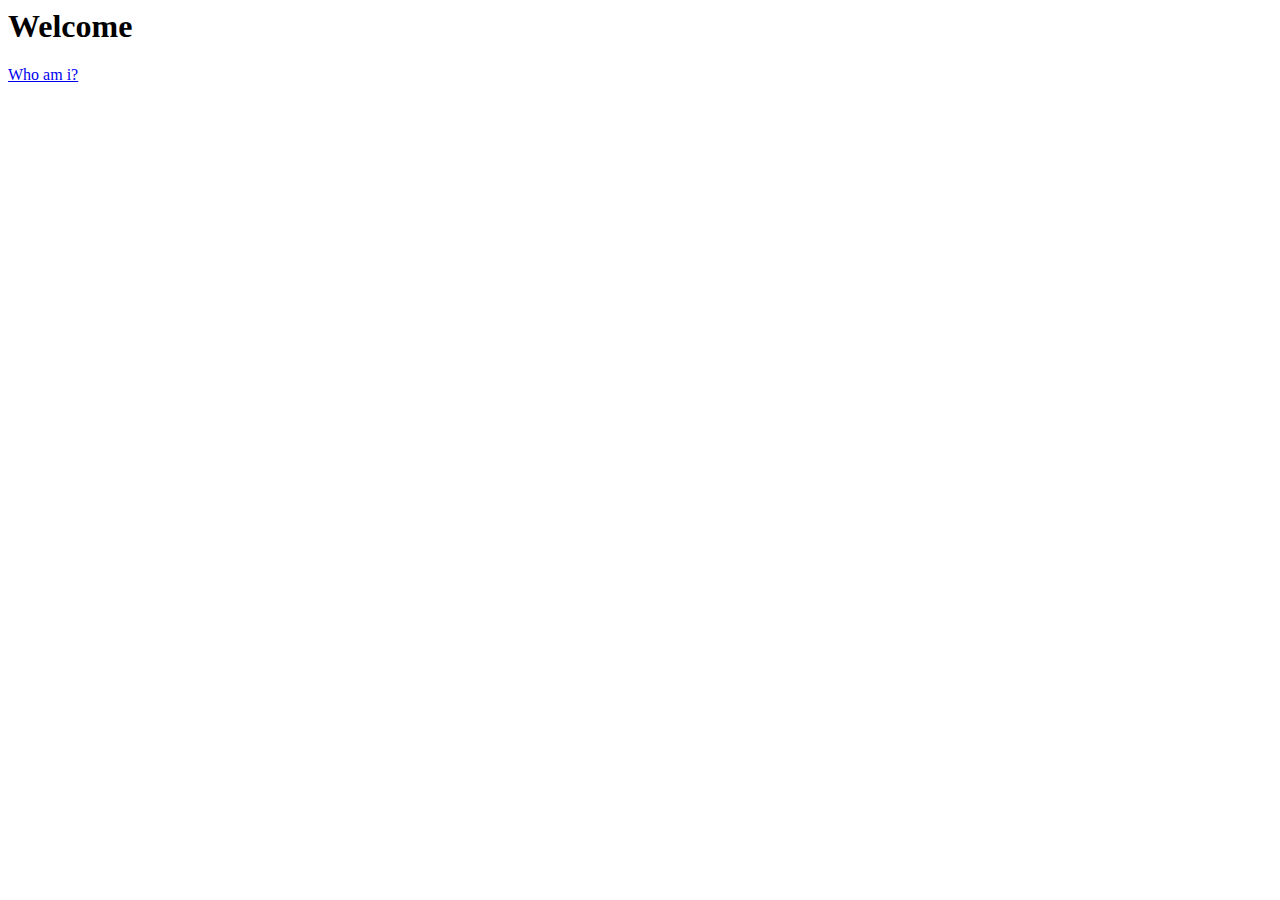
==== index.html @ dae98027 "added files" ====
<html lang="en">
<head>
    <meta charset="UTF-8">
    <meta name="viewport" content="width=device-width, initial-scale=1.0">
    <title>Welcome</title>
</head>
<body>

    <h1>Welcome</h1>

    <a href="./profile.html">Who am i?</a>
    
</body>
</html>
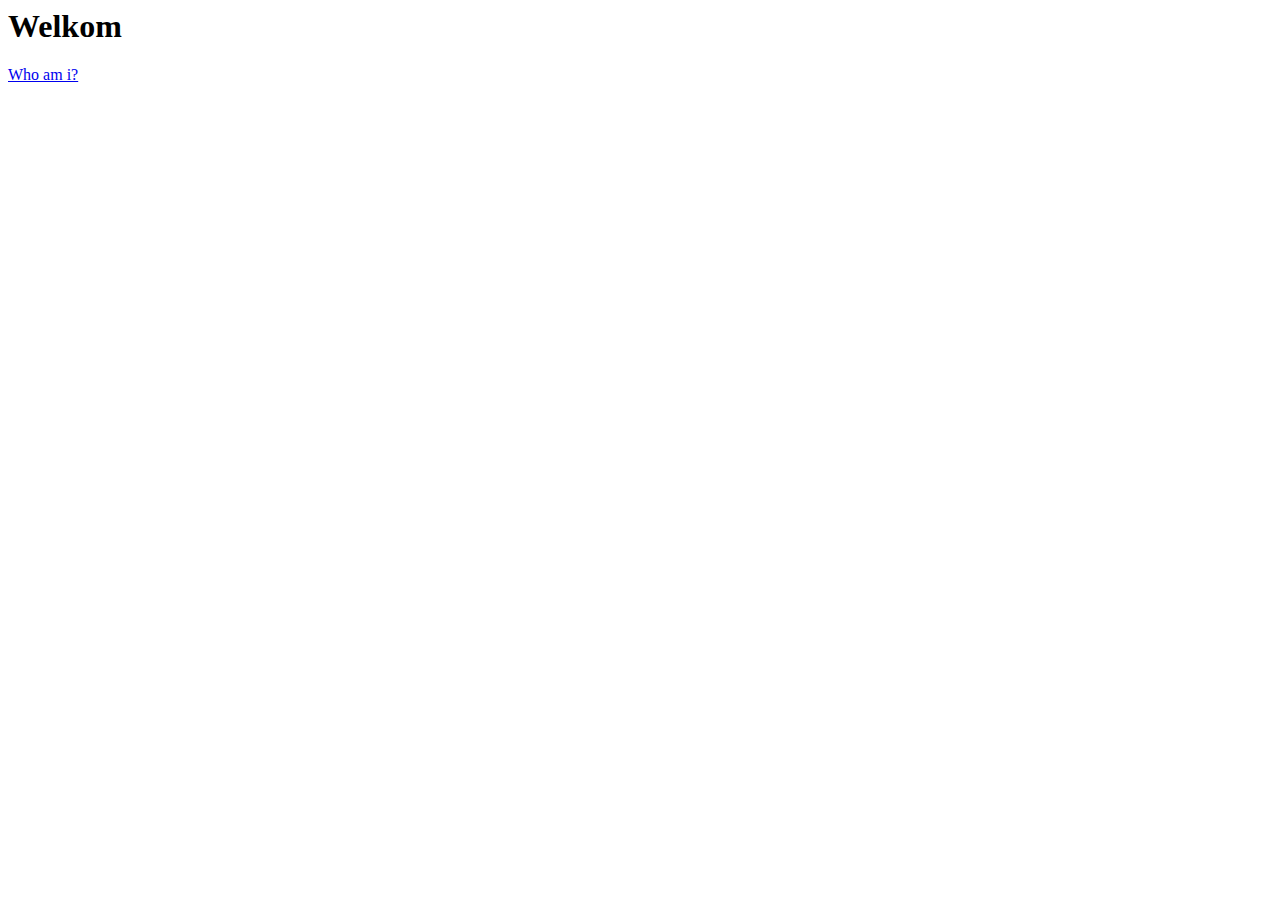
==== commit c7ae3151: "created files" ====
--- a/index.html
+++ b/index.html
@@ -6,7 +6,7 @@
 </head>
 <body>
 
-    <h1>Welcome</h1>
+    <h1>Welkom</h1>
 
     <a href="./profile.html">Who am i?</a>
     
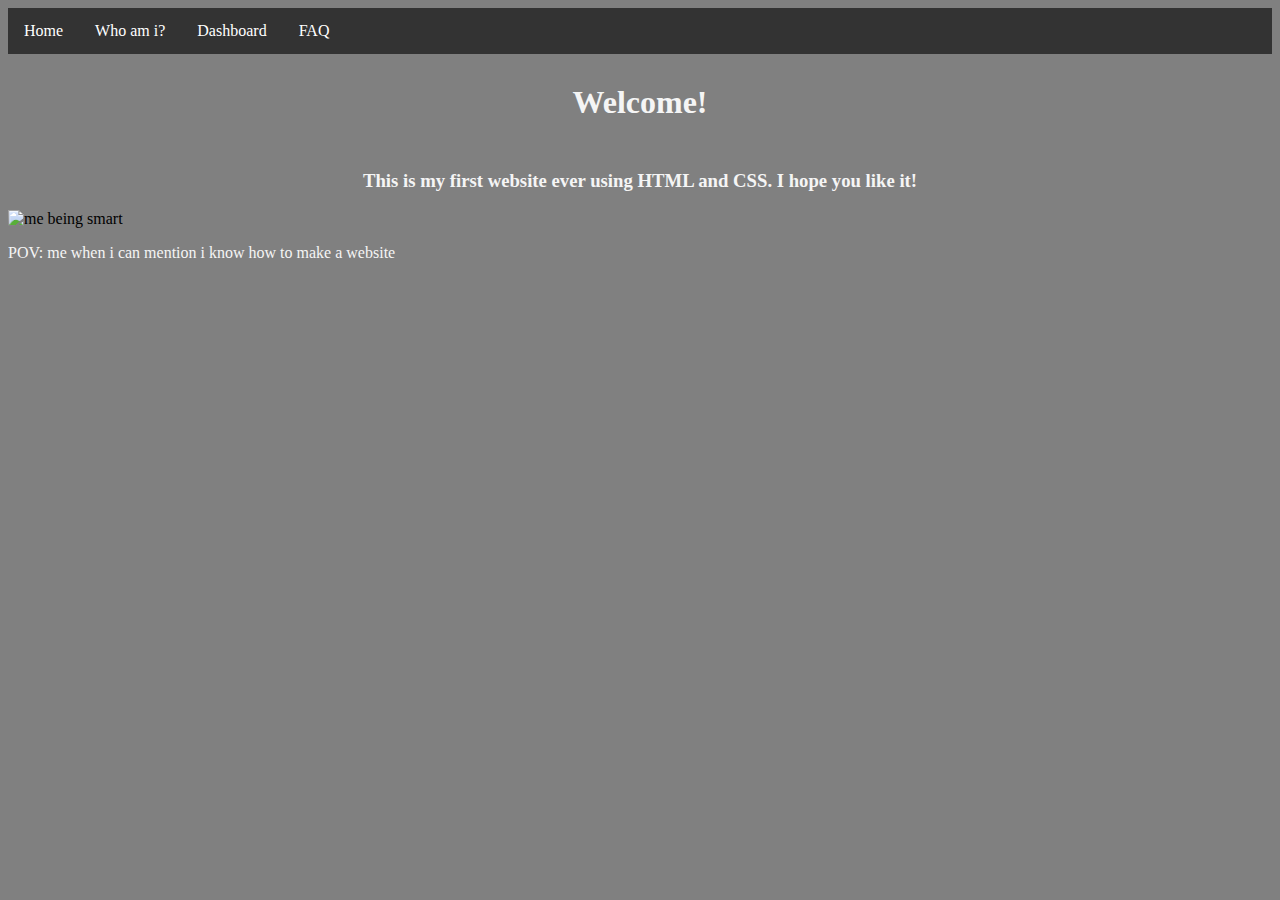
==== commit eace3d79: "New site" ====
--- a/index.html
+++ b/index.html
@@ -1,14 +1,35 @@
 <html lang="en">
+
 <head>
     <meta charset="UTF-8">
     <meta name="viewport" content="width=device-width, initial-scale=1.0">
     <title>Welcome</title>
+    <link rel="stylesheet" <a href="styles.css"></a>
 </head>
+
 <body>
+    <nav>
+        <ul>
+            <li> <a href="./index.html">Home</a></li>
+            <li> <a href="./profile.html">Who am i?</a></li>
+            <li> <a href="./dashboard.html">Dashboard</a></li>
+            <li> <a href="faq.html">FAQ</a></li>
+        </ul>
+    </nav>
 
-    <h1>Welkom</h1>
+    <h1>Welcome!</h1>
 
-    <a href="./profile.html">Who am i?</a>
-    
+    <div id="home">
+        <h3>This is my first website ever using HTML and CSS. I hope you like it!</h3>
+    </div>
+
+
+    <img src="https://www.bing.com/th/id/OGC.b4dd38e57ee02d457e92738e7e9efc3a?pid=1.7&rurl=https%3a%2f%2fi.pinimg.com%2foriginals%2f2b%2f1a%2f71%2f2b1a714182a6d0558d33f8c61f3d00b4.gif&ehk=LZHbODs%2fkM2EZXRqXpIe6qG8pcRn2qqz3tge6xjWWOI%3d"
+        alt="me being smart">
+    <p>POV: me when i can mention i know how to make a website</p>
+
+
+
 </body>
+
 </html>--- a/styles.css
+++ b/styles.css
@@ -0,0 +1,58 @@
+h1 {
+    text-align: center;
+    color: whitesmoke;
+    }
+    
+    body { 
+        background-color:gray;
+    }
+
+   nav ul {
+        list-style-type: none;
+        margin: 0;
+        padding: 0;
+        overflow: hidden;
+        background-color: #333;
+      }
+      
+     nav li {
+        float: left;
+      }
+      
+      nav li a {
+        display: block;
+        color: white;
+        text-align: center;
+        padding: 14px 16px;
+        text-decoration: none;
+      }
+      
+      nav li a:hover {
+        background-color: #111;
+      }
+
+      h1 {
+    background-image: url(https://th.bing.com/th/id/OIP.486Cfd6JuibF1D__qGSIFAHaEo?pid=ImgDet&rs=1);
+    margin: 0;
+    max-height: fit-content;
+    padding: 30px;
+    }
+
+      #bio {
+        color: whitesmoke;
+        text-align: center;       
+      }
+
+      #home {
+        text-align: center;
+        color: whitesmoke;
+      }
+
+      #WDM {
+        text-align: left;
+        color: whitesmoke;
+      }
+
+    p {
+    color: whitesmoke;
+     }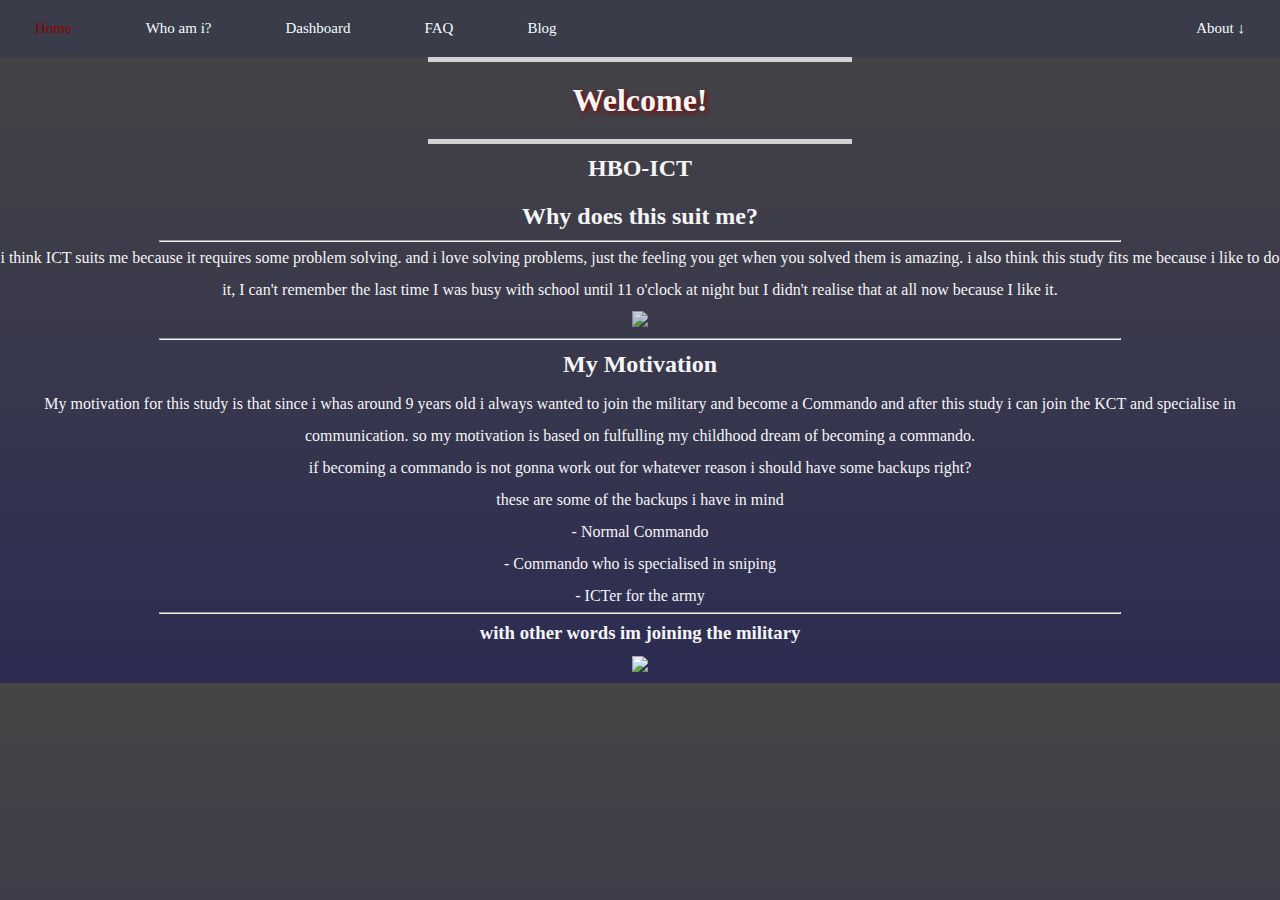
==== commit f8fe0dd2: "Yes" ====
--- a/index.html
+++ b/index.html
@@ -1,34 +1,78 @@
+<!DOCTYPE html>
 <html lang="en">
 
 <head>
     <meta charset="UTF-8">
     <meta name="viewport" content="width=device-width, initial-scale=1.0">
     <title>Welcome</title>
-    <link rel="stylesheet" <a href="styles.css"></a>
+    <link rel="stylesheet" href="styles.css">
 </head>
-
 <body>
     <nav>
         <ul>
-            <li> <a href="./index.html">Home</a></li>
+            <li> <a style="color: darkred;" href="./index.html">Home</a></li>
             <li> <a href="./profile.html">Who am i?</a></li>
             <li> <a href="./dashboard.html">Dashboard</a></li>
             <li> <a href="faq.html">FAQ</a></li>
-        </ul>
+            <li> <a href="./blog.html">Blog</a></li>
+            <li style="float: right;"> <a href="./about.html">About ↓</a>
+                <ul class="dropdown">
+                    <li> <a href="https://hz.nl/en/about-hz/organisation/regulations-and-documents#panel1945070">Course
+                            and Examination Regulations</a></li>
+                    <li> <a
+                            href="https://hz.nl/uploads/documents/1.4-Over-de-HZ/1.4.3.-Regelingen-en-documenten/OERS/2021-2022/11.-Uitvoeringsregeling-OER-ICT-Voltijd-2021-2022.pdf">Implementation
+                            Regulations</a></li>
+                    <li> <a
+                            href="https://glaze-donut-5a5.notion.site/Assignment-Specification-661c5ac5d7494328a58be61d00dd41e4">Assignment
+                            specification</a></li>
+                    <li> <a
+                            href="https://teams.microsoft.com/l/team/19%3a827654897ab746089c081f24aff1c984%40thread.skype/conversations?groupId=337e8cca-f67d-4132-9fa9-b0c761bbeb94&tenantId=4c16deb3-342d-4fca-bcd5-b1429308034c">Teams
+                            environment</a></li>
+                    <li> <a href="https://hz.osiris-student.nl/#/voortgang/">Study progress</a></li>
+                    <li> <a href="https://github.com/HZ-HBO-ICT">Github</a></li>
+                </ul>
+            </li>
     </nav>
 
     <h1>Welcome!</h1>
 
+
     <div id="home">
-        <h3>This is my first website ever using HTML and CSS. I hope you like it!</h3>
-    </div>
 
+        <h2>HBO-ICT</h2>
+        <h2>Why does this suit me?</h2>
 
-    <img src="https://www.bing.com/th/id/OGC.b4dd38e57ee02d457e92738e7e9efc3a?pid=1.7&rurl=https%3a%2f%2fi.pinimg.com%2foriginals%2f2b%2f1a%2f71%2f2b1a714182a6d0558d33f8c61f3d00b4.gif&ehk=LZHbODs%2fkM2EZXRqXpIe6qG8pcRn2qqz3tge6xjWWOI%3d"
-        alt="me being smart">
-    <p>POV: me when i can mention i know how to make a website</p>
+        <hr>
 
+        <p>i think ICT suits me because it requires some problem solving. and i love solving problems, just the feeling
+            you get when you solved them is amazing. i also think this study fits me because i like to do it, I can't
+            remember the last time I was busy with school until 11 o'clock at night but I didn't realise that at all now
+            because I like it.</p>
+        <img id="meme"
+            src="https://th.bing.com/th/id/OIP.zXKvO786PPMrsqVSu2n3ygHaHR?w=177&h=180&c=7&r=0&o=5&dpr=2.5&pid=1.7">
 
+        <hr>
+
+        <h2>My Motivation</h2>
+
+        <p>My motivation for this study is that since i whas around 9 years old i always wanted to
+            join the military and become a Commando and after this study i can join the KCT and specialise in
+            communication. so
+            my motivation is based on fulfulling my childhood dream of becoming a commando.</p>
+
+        <p>if becoming a commando is not gonna work out for whatever reason i should have some backups right?</p>
+        <p>these are some of the backups i have in mind</p>
+        <ul>
+            <li>- Normal Commando</li>
+            <li>- Commando who is specialised in sniping</li>
+            <li>- ICTer for the army</li>
+        </ul>
+
+        <hr>
+
+        <h3>with other words im joining the military</h3>
+
+        <img src="https://th.bing.com/th/id/OIP.UMQwIHNusmsAuW41uVe6RAHaG2?w=194&h=180&c=7&r=0&o=5&dpr=2.5&pid=1.7">
 
 </body>
 
--- a/styles.css
+++ b/styles.css
@@ -1,58 +1,177 @@
+#bio {
+  color: whitesmoke;
+  text-align: center;
+  line-height: 2;
+}
+
+#home {
+  text-align: center;
+  color: whitesmoke;
+  line-height: 2;
+}
+
+#WDM {
+  text-align: center;
+  color: whitesmoke;
+  line-height: 2;
+}
+
+p {
+  color: whitesmoke;
+}
+
+body {
+  background-size: cover;
+  background-repeat: no-repeat;
+
+  background: linear-gradient(rgb(70, 69, 69), rgb(44, 44, 83))
+}
+
 h1 {
-    text-align: center;
-    color: whitesmoke;
-    }
-    
-    body { 
-        background-color:gray;
-    }
+  text-align: center;
+  color: whitesmoke;
+  border-top-style: solid;
+  border-bottom-style: solid;
+  border-color: #d2d2d2;
+  border-width: 5px;
+  width: 30%;
+  margin: 0 auto;
+  padding: 20px;
+  text-shadow: 2px 2px 5px rgb(136, 0, 0);
+  background-size: cover;
+}
 
-   nav ul {
-        list-style-type: none;
-        margin: 0;
-        padding: 0;
-        overflow: hidden;
-        background-color: #333;
-      }
-      
-     nav li {
-        float: left;
-      }
-      
-      nav li a {
-        display: block;
-        color: white;
-        text-align: center;
-        padding: 14px 16px;
-        text-decoration: none;
-      }
-      
-      nav li a:hover {
-        background-color: #111;
-      }
+* {
+  padding: 0;
+  margin: 0;
+  font-family: 'Times New Roman', Times, serif;
+}
 
-      h1 {
-    background-image: url(https://th.bing.com/th/id/OIP.486Cfd6JuibF1D__qGSIFAHaEo?pid=ImgDet&rs=1);
-    margin: 0;
-    max-height: fit-content;
-    padding: 30px;
-    }
+nav ul {
+  list-style: none;
+  background: #3b3c4a;
+}
 
-      #bio {
-        color: whitesmoke;
-        text-align: center;       
-      }
+nav ul li {
+  display: inline-block;
+  position: relative;
+}
 
-      #home {
-        text-align: center;
-        color: whitesmoke;
-      }
+nav ul li a {
+  display: block;
+  padding: 20px 35px;
+  color: azure;
+  text-decoration: none;
+  text-align: center;
+  font-size: 15px;
 
-      #WDM {
-        text-align: left;
-        color: whitesmoke;
-      }
+}
 
-    p {
-    color: whitesmoke;
-     }+nav ul li ul.dropdown li {
+  display: block;
+}
+
+nav ul li ul.dropdown {
+  width: 100%;
+  background: #252627;
+  position: absolute;
+  z-index: 999;
+  display: none;
+}
+
+nav ul li a:hover {
+  background: #3b3c4a;
+}
+
+ul li:hover ul.dropdown {
+  display: block;
+}
+
+nav li a:hover {
+  color: red;
+  background-color: rgb(86, 84, 84);
+}
+
+table,
+th,
+td {
+  border: 1px solid;
+  text-align: center;
+  width: auto;
+}
+
+th {
+  background-color: #ffffff;
+  color: rgb(0, 0, 0);
+}
+
+td {
+  background-color: whitesmoke;
+}
+
+svg {
+  width: 114px;
+  height: 114px;
+  margin: 1em;
+}
+
+.bg {
+  fill: none;
+  stroke-width: 10px;
+  stroke: #1A2C34;
+}
+
+[class^="meter-"] {
+  fill: none;
+  stroke-width: 10px;
+  stroke-linecap: round;
+  transform: rotate(-90deg);
+  transform-origin: 50% 50%;
+
+}
+
+.meter-1 {
+  stroke-dasharray: 360;
+  stroke-dashoffset: 300;
+  stroke: aqua;
+  animation: progress-1 1s ease-out;
+}
+
+/*zes graden per behaalde EC*/
+/*dus 60 graden is 10 EC*/
+
+@keyframes progress-1 {
+  from {
+    stroke-dashoffset: 360;
+  }
+
+  to {
+    stroke-dashoffset: 300;
+  }
+}
+
+#motivation {
+  text-align: center;
+  color: whitesmoke;
+  line-height: 2;
+}
+
+hr {
+  width: 75%;
+  margin: 0 auto;
+}
+
+#FAQ {
+  text-align: center;
+  color: whitesmoke;
+  line-height: 2;
+}
+
+h4 {
+  color: whitesmoke;
+}
+
+#faqp,
+#meme {
+  opacity: 0.8;
+}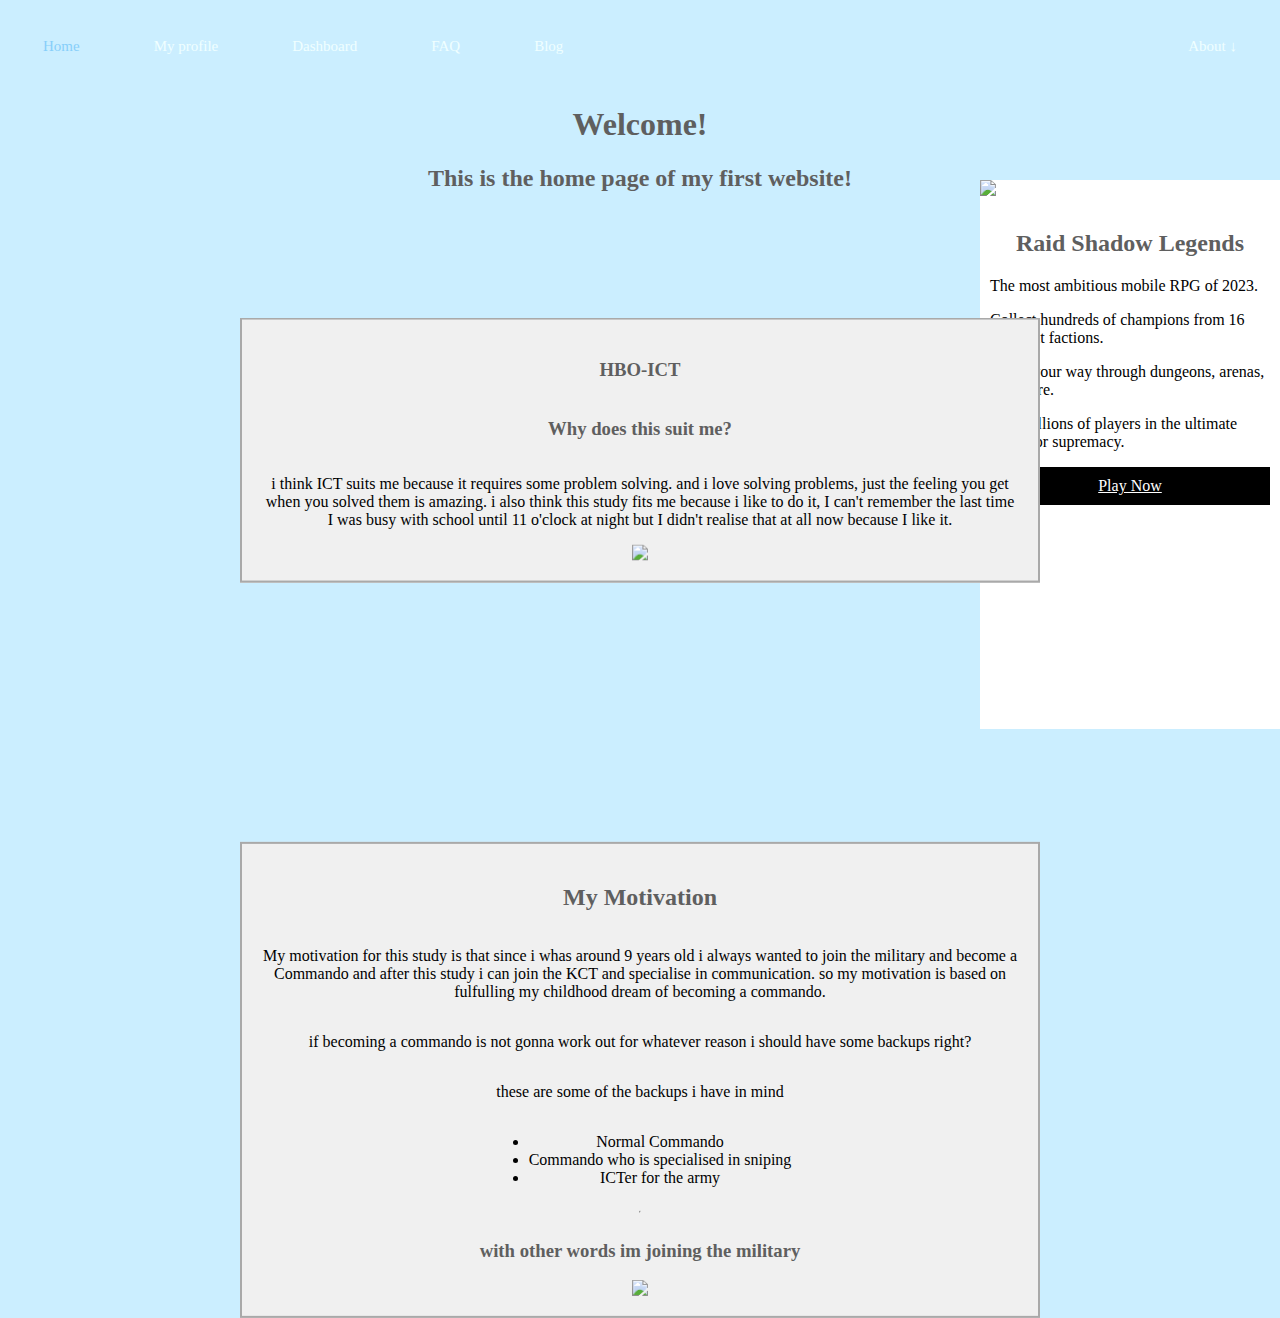
==== commit 51e9e91f: "yes" ====
--- a/index.html
+++ b/index.html
@@ -10,8 +10,8 @@
 <body>
     <nav>
         <ul>
-            <li> <a style="color: darkred;" href="./index.html">Home</a></li>
-            <li> <a href="./profile.html">Who am i?</a></li>
+            <li> <a style="color: lightskyblue;" href="./index.html">Home</a></li>
+            <li> <a href="./profile.html">My profile</a></li>
             <li> <a href="./dashboard.html">Dashboard</a></li>
             <li> <a href="faq.html">FAQ</a></li>
             <li> <a href="./blog.html">Blog</a></li>
@@ -35,24 +35,35 @@
     </nav>
 
     <h1>Welcome!</h1>
+    <h2>This is the home page of my first website!</h2>     
 
+    <div style="position: fixed; right: 0; top: 20%; width: 300px; height: 61%; background-color: #fff;">
+        <img src="https://th.bing.com/th/id/R.de7e326cb45e63b154c3ff0c7de3b718?rik=BCiKGS5eGDPOAQ&riu=http%3a%2f%2fwww.mmopro.online%2fwp-content%2fuploads%2f2014%2f11%2fRaid_-Shadow-Legends.jpg&ehk=m4tekN52S%2bcvjbJCZXtgbq1hEwN0O%2f9fHVSnpluM7f8%3d&risl=&pid=ImgRaw&r=0" style="width: 100%; height: auto;">
+        <div style="padding: 10px;">
+          <h2>Raid Shadow Legends</h2>
+          <p>The most ambitious mobile RPG of 2023.</p>
+          <p>Collect hundreds of champions from 16 different factions.</p>
+          <p>Battle your way through dungeons, arenas, and more.</p>
+          <p>Join millions of players in the ultimate battle for supremacy.</p>
+          <a href="https://raidshadowlegends.com/" style="background-color: #000; color: #fff; padding: 10px; display: block; text-align: center;">Play Now</a>
+        </div>
+      </div>
 
-    <div id="home">
+    <div class="homeTextBox">
 
-        <h2>HBO-ICT</h2>
-        <h2>Why does this suit me?</h2>
-
-        <hr>
+        <h3>HBO-ICT</h3>
+        <h3>Why does this suit me?</h3>
 
         <p>i think ICT suits me because it requires some problem solving. and i love solving problems, just the feeling
             you get when you solved them is amazing. i also think this study fits me because i like to do it, I can't
             remember the last time I was busy with school until 11 o'clock at night but I didn't realise that at all now
             because I like it.</p>
-        <img id="meme"
+        <img id="homePageMeme"
             src="https://th.bing.com/th/id/OIP.zXKvO786PPMrsqVSu2n3ygHaHR?w=177&h=180&c=7&r=0&o=5&dpr=2.5&pid=1.7">
 
-        <hr>
+    </div>
 
+    <div class="homeTextBox2">
         <h2>My Motivation</h2>
 
         <p>My motivation for this study is that since i whas around 9 years old i always wanted to
@@ -63,17 +74,16 @@
         <p>if becoming a commando is not gonna work out for whatever reason i should have some backups right?</p>
         <p>these are some of the backups i have in mind</p>
         <ul>
-            <li>- Normal Commando</li>
-            <li>- Commando who is specialised in sniping</li>
-            <li>- ICTer for the army</li>
+            <li>Normal Commando</li>
+            <li>Commando who is specialised in sniping</li>
+            <li>ICTer for the army</li>
         </ul>
 
         <hr>
 
         <h3>with other words im joining the military</h3>
-
-        <img src="https://th.bing.com/th/id/OIP.UMQwIHNusmsAuW41uVe6RAHaG2?w=194&h=180&c=7&r=0&o=5&dpr=2.5&pid=1.7">
-
+        <img id="homePagePicture" src="https://th.bing.com/th/id/OIP.UMQwIHNusmsAuW41uVe6RAHaG2?w=194&h=180&c=7&r=0&o=5&dpr=2.5&pid=1.7">
+    </div>
 </body>
 
 </html>--- a/styles.css
+++ b/styles.css
@@ -1,112 +1,183 @@
-#bio {
-  color: whitesmoke;
+
+
+nav ul {
+    list-style: none;
+    background-image: url('https://i.ytimg.com/vi/rnycxB1q7ec/maxresdefault.jpg');
+    background-position: center;
+    background-size: cover;
+    padding: 10px 0;
+    margin: 0;
+    top: 0;
+    z-index: 100;
+    border-radius: 10px 10px 0 0;
+  }
+
+  nav ul li {
+    display: inline-block;
+    position: relative;
+  }
+  
+  nav ul li a {
+    display: block;
+    padding: 20px 35px;
+    color: azure;
+    text-decoration: none;
+    text-align: center;
+    font-size: 15px;
+  
+  }
+  
+  nav ul li ul.dropdown li {
+    display: block;
+  }
+  
+  nav ul li ul.dropdown {
+    width: 140px;
+    background: #252627;
+    position: absolute;
+    z-index: 999;
+    display: none;
+  }
+  
+  nav ul li a:hover {
+    background: #ffe600;
+  }
+  
+  ul li:hover ul.dropdown {
+    display: block;
+  }
+  
+  nav li a:hover {
+    color: rgb(234, 255, 0);
+    background-color: rgb(86, 84, 84);
+  }
+
+  body {
+    background-color: rgb(203, 238, 255);
+    font-size: medium;
+  }
+
+  .profiletext-box, .faqTextBox2, .profiletext-box2, .profiletext-box3, .profiletext-box4, .homeTextBox, .homeTextBox2, .blogTextBox, .blogTextBox2, .blogTextBox3, .faqTextBox {
+    display: flex;
+    flex-direction: column;
+    align-items: center;
+    justify-content: center;
+    height: fit-content;
+    background-color: #f0f0f0;
+    padding: 20px;
+    box-sizing: border-box;
+    text-align: center;
+    border: 2px solid darkgrey;
+    width: 800px;
+    position: absolute;
+    top: 27%;
+    left: 50%;
+    transform: translate(-50%, -50%);
+  }
+
+  .profiletext-box2 {
+    top: 47%;
+    height: fit-content;
+  }
+
+  .profiletext-box3 {
+    top: 85%;
+    height: fit-content;
+  }
+
+  .profiletext-box4 {
+    top: 125%;
+    height: fit-content;
+  }
+
+  .homeTextBox {
+    top: 50%;
+  }
+
+  .homeTextBox2{
+    top: 120%;
+  }
+  #KCTlogo {
+    width :13vw ;
+    height: 300px;
+  }
+
+  .blogTextBox {
+    top: 30%;
+  }
+
+  .blogTextBox2 {
+    top: 66%;
+  }
+
+  .blogTextBox3 {
+    top: 126%;
+  }
+
+  #blogImg {
+    width: auto !important;
+    height: 290px !important;
+  }
+
+  .faqTextBox {
+    top: 33%;
+  }
+
+  .faqTextBox2 {
+    top: 70%;
+  }
+
+  #faqImg {
+    transform: rotate(-33deg);
+    margin-top: 200px;
+    border-radius: 50%;
+  }
+ 
+h1, h2 {
+  color: rgb(95, 95, 95);
   text-align: center;
-  line-height: 2;
-}
-
-#home {
-  text-align: center;
-  color: whitesmoke;
-  line-height: 2;
-}
-
-#WDM {
-  text-align: center;
-  color: whitesmoke;
-  line-height: 2;
-}
-
-p {
-  color: whitesmoke;
-}
-
-body {
-  background-size: cover;
-  background-repeat: no-repeat;
-
-  background: linear-gradient(rgb(70, 69, 69), rgb(44, 44, 83))
-}
-
-h1 {
-  text-align: center;
-  color: whitesmoke;
-  border-top-style: solid;
-  border-bottom-style: solid;
-  border-color: #d2d2d2;
-  border-width: 5px;
-  width: 30%;
-  margin: 0 auto;
-  padding: 20px;
-  text-shadow: 2px 2px 5px rgb(136, 0, 0);
-  background-size: cover;
-}
-
-* {
-  padding: 0;
-  margin: 0;
-  font-family: 'Times New Roman', Times, serif;
-}
-
-nav ul {
-  list-style: none;
-  background: #3b3c4a;
-}
-
-nav ul li {
-  display: inline-block;
-  position: relative;
-}
-
-nav ul li a {
-  display: block;
-  padding: 20px 35px;
-  color: azure;
-  text-decoration: none;
-  text-align: center;
-  font-size: 15px;
-
-}
-
-nav ul li ul.dropdown li {
-  display: block;
-}
-
-nav ul li ul.dropdown {
+  font-family:"Open Sans";
+}
+
+h3 {
+  color: rgb(95, 95, 95);
+}
+
+.bg {
+  fill: none;
+  stroke-width: 10px;
+  stroke: #1A2C34;
+}
+
+table {
   width: 100%;
-  background: #252627;
-  position: absolute;
-  z-index: 999;
-  display: none;
-}
-
-nav ul li a:hover {
-  background: #3b3c4a;
-}
-
-ul li:hover ul.dropdown {
-  display: block;
-}
-
-nav li a:hover {
-  color: red;
-  background-color: rgb(86, 84, 84);
-}
-
-table,
-th,
-td {
-  border: 1px solid;
-  text-align: center;
-  width: auto;
-}
-
-th {
-  background-color: #ffffff;
-  color: rgb(0, 0, 0);
-}
-
-td {
-  background-color: whitesmoke;
+  border-collapse: collapse;
+  background-color: lightskyblue;
+  color: white;
+  font-family: Arial, sans-serif;
+ }
+
+ table th {
+  background-color: #336699;
+  color: white;
+  padding: 10px;
+  text-align: left;
+ }
+ 
+ table tr {
+  background-color: #f2f2f2;
+  color: black;
+  padding: 10px;
+  text-align: left;
+ }
+
+ table tr:hover {
+  background-color: #ddd;
+  color: black;
+ }
+ 
+ .dashboard {
+  display: flex;
 }
 
 svg {
@@ -127,51 +198,21 @@
   stroke-linecap: round;
   transform: rotate(-90deg);
   transform-origin: 50% 50%;
-
+  
 }
 
 .meter-1 {
   stroke-dasharray: 360;
-  stroke-dashoffset: 300;
-  stroke: aqua;
+  stroke-dashoffset: 330;
+  stroke: rgb(0, 255, 76);
   animation: progress-1 1s ease-out;
 }
 
-/*zes graden per behaalde EC*/
-/*dus 60 graden is 10 EC*/
-
 @keyframes progress-1 {
-  from {
-    stroke-dashoffset: 360;
-  }
-
-  to {
-    stroke-dashoffset: 300;
-  }
-}
-
-#motivation {
-  text-align: center;
-  color: whitesmoke;
-  line-height: 2;
-}
-
-hr {
-  width: 75%;
-  margin: 0 auto;
-}
-
-#FAQ {
-  text-align: center;
-  color: whitesmoke;
-  line-height: 2;
-}
-
-h4 {
-  color: whitesmoke;
-}
-
-#faqp,
-#meme {
-  opacity: 0.8;
-}+    from {
+        stroke-dashoffset: 360;
+    }
+    to {
+        stroke-dashoffset: 330;
+    }
+}
